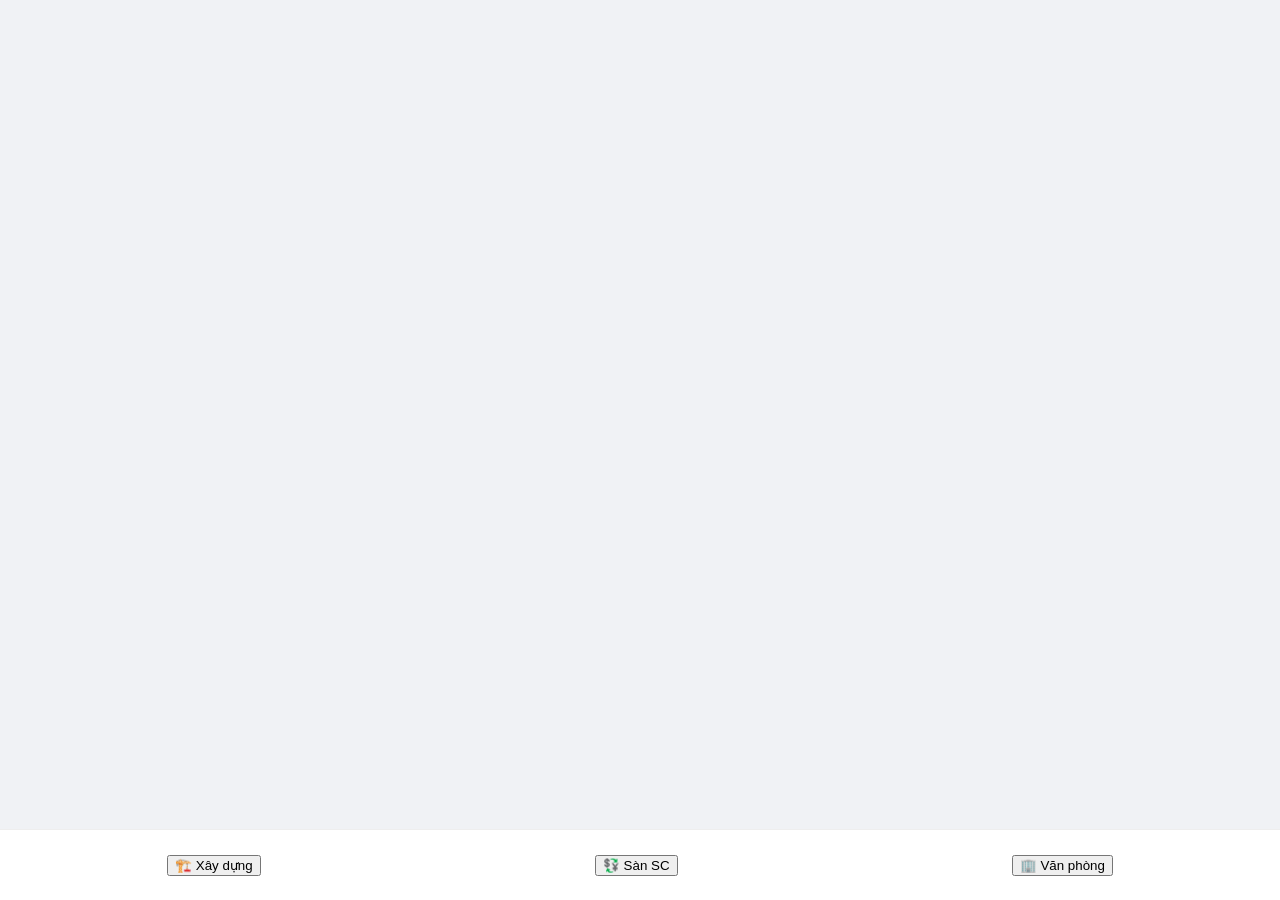
==== index.html @ 0dc5bd8a "Initial commit" ====
<!DOCTYPE html>
<html>
<head>
    <meta charset="UTF-8">
    <meta name="viewport" content="width=device-width, initial-scale=1.0">
    <link rel="stylesheet" href="css/style.css">
    <script src="https://telegram.org/js/telegram-web-app.js"></script>
</head>
<body>
    <div id="app-content"></div>

    <nav class="bottom-nav">
        <button onclick="loadTab('build')">🏗️ Xây dựng</button>
        <button onclick="loadTab('exchange')">💱 Sàn SC</button>
        <button onclick="loadTab('office')">🏢 Văn phòng</button>
    </nav>

    <script src="js/app.js"></script>
</body>
</html>
---- css/style.css ----
body {
    font-family: 'Segoe UI', Tahoma, Geneva, Verdana, sans-serif;
    background-color: #f0f2f5;
    margin: 0;
    padding-bottom: 80px;
    user-select: none;
}

.card {
    background: white;
    margin: 12px;
    padding: 16px;
    border-radius: 15px;
    box-shadow: 0 4px 12px rgba(0,0,0,0.08);
    transition: transform 0.2s;
}

.bottom-nav {
    position: fixed;
    bottom: 0;
    width: 100%;
    height: 70px;
    background: #ffffff;
    display: flex;
    justify-content: space-around;
    align-items: center;
    border-top: 1px solid #eee;
    z-index: 1000;
}

.nav-item {
    display: flex;
    flex-direction: column;
    align-items: center;
    font-size: 0.75em;
    color: #666;
    background: none;
    border: none;
    cursor: pointer;
    flex: 1;
}

.nav-item i {
    font-size: 1.5em;
    margin-bottom: 4px;
}

.nav-item.active {
    color: #0088cc;
}

button:active {
    transform: scale(0.95);
    opacity: 0.9;
}

input:focus {
    outline: 2px solid #0088cc;
    border-color: transparent;
}
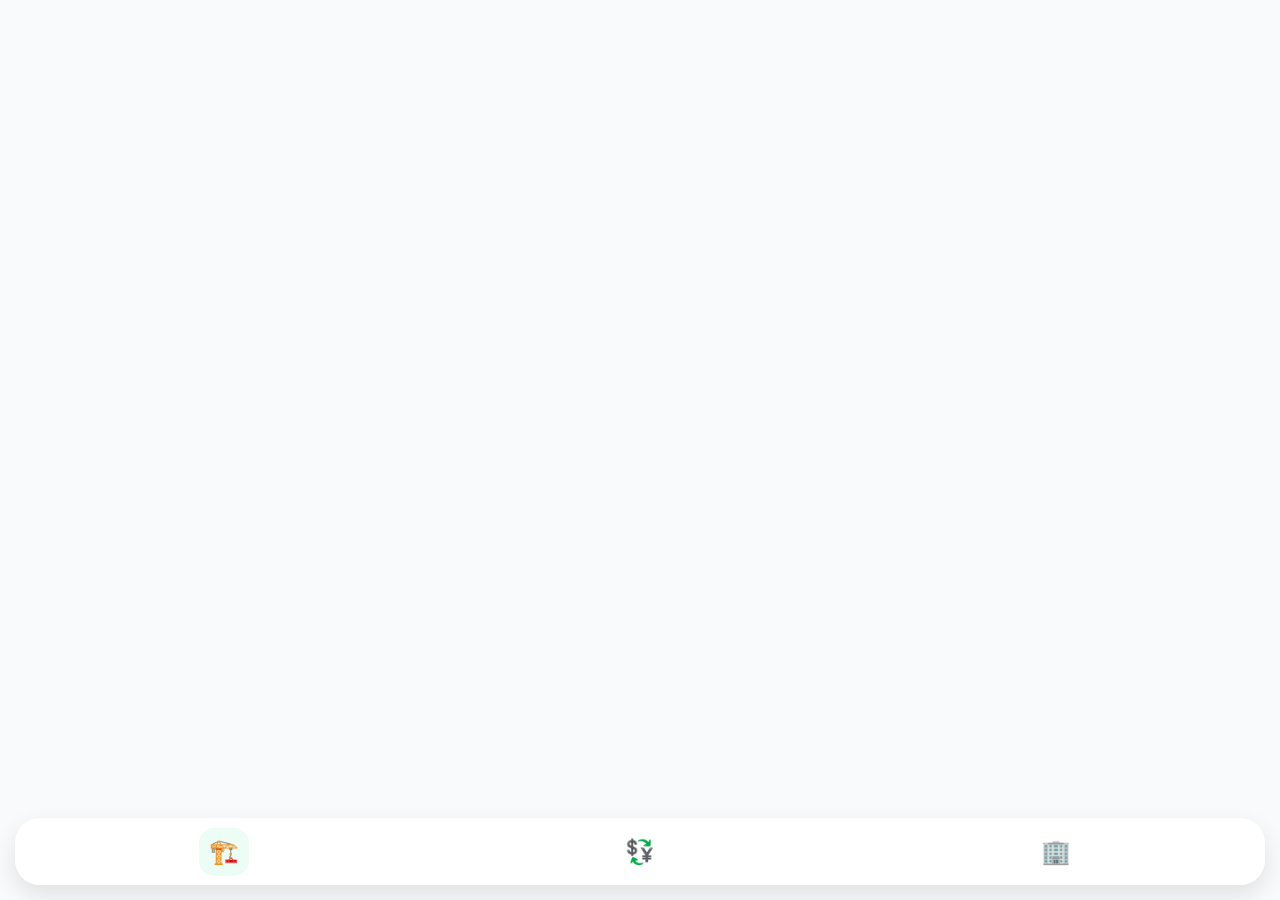
==== commit a8ce2ae3: "Nâng cấp giao diện Resort chuyên nghiệp" ====
--- a/index.html
+++ b/index.html
@@ -1,8 +1,9 @@
 <!DOCTYPE html>
-<html>
+<html lang="vi">
 <head>
     <meta charset="UTF-8">
-    <meta name="viewport" content="width=device-width, initial-scale=1.0">
+    <meta name="viewport" content="width=device-width, initial-scale=1.0, maximum-scale=1.0, user-scalable=no">
+    <title>Eco Resort Pro</title>
     <link rel="stylesheet" href="css/style.css">
     <script src="https://telegram.org/js/telegram-web-app.js"></script>
 </head>
@@ -10,11 +11,28 @@
     <div id="app-content"></div>
 
     <nav class="bottom-nav">
-        <button onclick="loadTab('build')">🏗️ Xây dựng</button>
-        <button onclick="loadTab('exchange')">💱 Sàn SC</button>
-        <button onclick="loadTab('office')">🏢 Văn phòng</button>
+        <button class="nav-item active" onclick="changeTab(this, 'build')">🏗️</button>
+        <button class="nav-item" onclick="changeTab(this, 'exchange')">💱</button>
+        <button class="nav-item" onclick="changeTab(this, 'office')">🏢</button>
     </nav>
 
     <script src="js/app.js"></script>
+    <script>
+        function changeTab(btn, tabName) {
+            // Xóa class active ở tất cả các nút
+            document.querySelectorAll('.nav-item').forEach(el => el.classList.remove('active'));
+            // Thêm active vào nút vừa bấm
+            btn.classList.add('active');
+            // Load tab
+            loadTab(tabName);
+        }
+        
+        window.onload = () => {
+            const tg = window.Telegram.WebApp;
+            tg.ready();
+            tg.expand();
+            tg.setHeaderColor('#064e3b');
+        };
+    </script>
 </body>
 </html>
--- a/css/style.css
+++ b/css/style.css
@@ -1,60 +1,91 @@
+:root {
+    --primary: #10b981;
+    --secondary: #3b82f6;
+    --bg: #f8fafc;
+    --card: #ffffff;
+    --text: #1e293b;
+}
+
 body {
-    font-family: 'Segoe UI', Tahoma, Geneva, Verdana, sans-serif;
-    background-color: #f0f2f5;
+    font-family: 'Segoe UI', Roboto, Helvetica, Arial, sans-serif;
+    background-color: var(--bg);
+    color: var(--text);
     margin: 0;
-    padding-bottom: 80px;
+    padding-bottom: 90px;
     user-select: none;
+    -webkit-tap-highlight-color: transparent;
+}
+
+#app-content {
+    padding: 15px;
+    animation: fadeIn 0.3s ease-in;
+}
+
+@keyframes fadeIn {
+    from { opacity: 0; transform: translateY(10px); }
+    to { opacity: 1; transform: translateY(0); }
 }
 
 .card {
-    background: white;
-    margin: 12px;
-    padding: 16px;
-    border-radius: 15px;
-    box-shadow: 0 4px 12px rgba(0,0,0,0.08);
-    transition: transform 0.2s;
+    background: var(--card);
+    border-radius: 20px;
+    padding: 20px;
+    margin-bottom: 15px;
+    box-shadow: 0 4px 6px -1px rgba(0, 0, 0, 0.1), 0 2px 4px -1px rgba(0, 0, 0, 0.06);
+    border: 1px solid rgba(226, 232, 240, 0.8);
+}
+
+.stat-grid {
+    display: grid;
+    grid-template-columns: 1fr 1fr;
+    gap: 10px;
+}
+
+.btn-buy {
+    width: 100%;
+    background: linear-gradient(135deg, var(--primary), #059669);
+    color: white;
+    border: none;
+    padding: 12px;
+    border-radius: 12px;
+    font-weight: 700;
+    font-size: 15px;
+    margin-top: 10px;
+    box-shadow: 0 4px 0 #047857;
+    transition: all 0.1s;
+}
+
+.btn-buy:active {
+    transform: translateY(2px);
+    box-shadow: 0 2px 0 #047857;
 }
 
 .bottom-nav {
     position: fixed;
-    bottom: 0;
-    width: 100%;
-    height: 70px;
-    background: #ffffff;
+    bottom: 15px;
+    left: 15px;
+    right: 15px;
+    height: 65px;
+    background: rgba(255, 255, 255, 0.9);
+    backdrop-filter: blur(10px);
     display: flex;
     justify-content: space-around;
     align-items: center;
-    border-top: 1px solid #eee;
-    z-index: 1000;
+    border-radius: 25px;
+    box-shadow: 0 10px 25px rgba(0,0,0,0.1);
+    border: 1px solid rgba(255,255,255,0.3);
 }
 
 .nav-item {
-    display: flex;
-    flex-direction: column;
-    align-items: center;
-    font-size: 0.75em;
-    color: #666;
     background: none;
     border: none;
-    cursor: pointer;
-    flex: 1;
-}
-
-.nav-item i {
-    font-size: 1.5em;
-    margin-bottom: 4px;
+    font-size: 24px;
+    padding: 10px;
+    border-radius: 15px;
+    transition: 0.2s;
 }
 
 .nav-item.active {
-    color: #0088cc;
+    background: #ecfdf5;
+    color: var(--primary);
 }
-
-button:active {
-    transform: scale(0.95);
-    opacity: 0.9;
-}
-
-input:focus {
-    outline: 2px solid #0088cc;
-    border-color: transparent;
-}
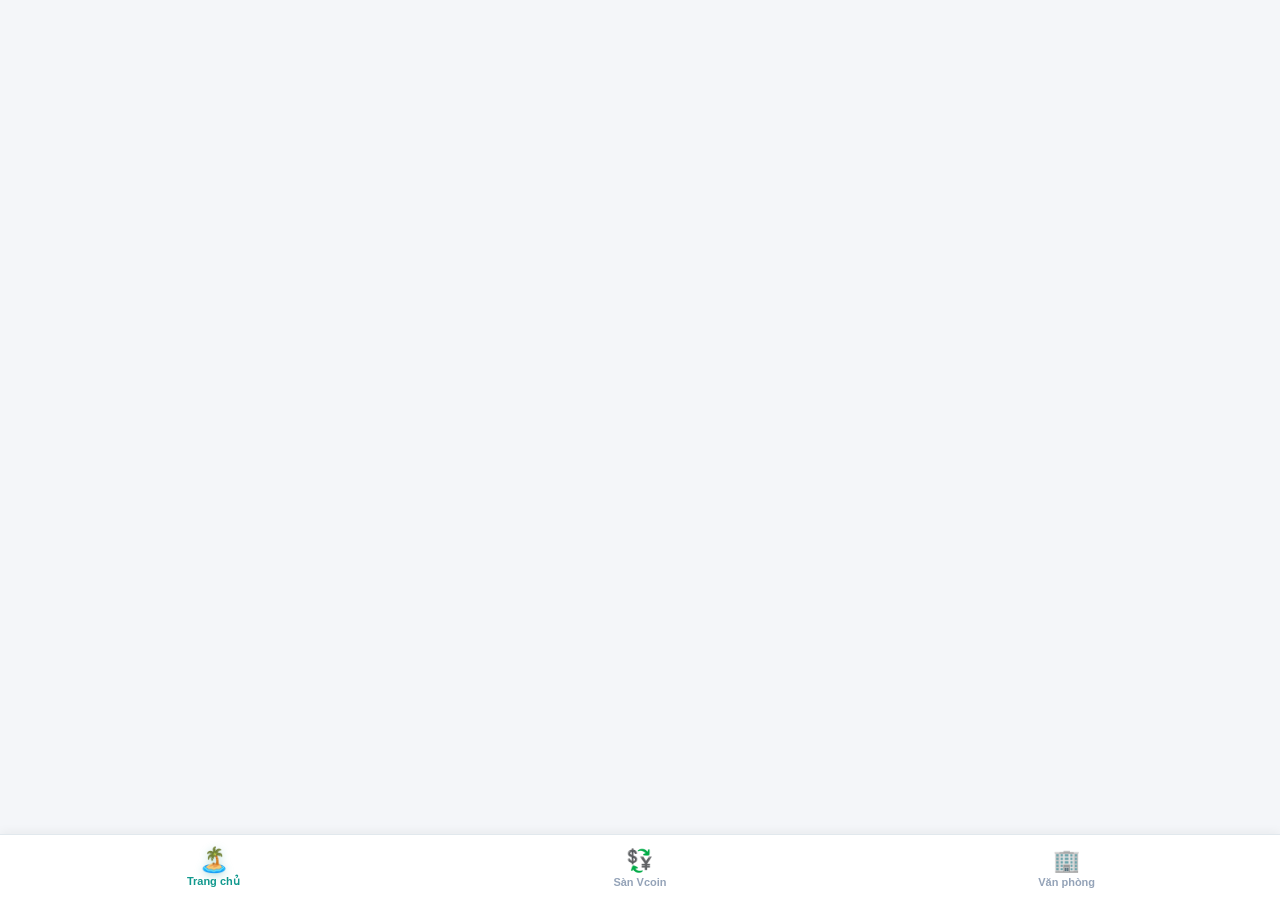
==== commit 96cd3568: "Hoan thien he thong Vcoin va Scoin 100%" ====
--- a/index.html
+++ b/index.html
@@ -11,28 +11,24 @@
     <div id="app-content"></div>
 
     <nav class="bottom-nav">
-        <button class="nav-item active" onclick="changeTab(this, 'build')">🏗️</button>
-        <button class="nav-item" onclick="changeTab(this, 'exchange')">💱</button>
-        <button class="nav-item" onclick="changeTab(this, 'office')">🏢</button>
+        <button class="nav-item active" onclick="changeTab(this, 'build')">
+            <span class="icon">🏝️</span><span class="text">Trang chủ</span>
+        </button>
+        <button class="nav-item" onclick="changeTab(this, 'exchange')">
+            <span class="icon">💱</span><span class="text">Sàn Vcoin</span>
+        </button>
+        <button class="nav-item" onclick="changeTab(this, 'office')">
+            <span class="icon">🏢</span><span class="text">Văn phòng</span>
+        </button>
     </nav>
 
     <script src="js/app.js"></script>
     <script>
         function changeTab(btn, tabName) {
-            // Xóa class active ở tất cả các nút
             document.querySelectorAll('.nav-item').forEach(el => el.classList.remove('active'));
-            // Thêm active vào nút vừa bấm
             btn.classList.add('active');
-            // Load tab
-            loadTab(tabName);
+            window.loadTab(tabName);
         }
-        
-        window.onload = () => {
-            const tg = window.Telegram.WebApp;
-            tg.ready();
-            tg.expand();
-            tg.setHeaderColor('#064e3b');
-        };
     </script>
 </body>
 </html>
--- a/css/style.css
+++ b/css/style.css
@@ -1,91 +1,27 @@
-:root {
-    --primary: #10b981;
-    --secondary: #3b82f6;
-    --bg: #f8fafc;
-    --card: #ffffff;
-    --text: #1e293b;
-}
+body { font-family: 'Segoe UI', Tahoma, Geneva, Verdana, sans-serif; background-color: #f4f6f9; margin: 0; padding-bottom: 80px; user-select: none; color: #333; }
+.card { background: white; margin: 15px; padding: 15px; border-radius: 15px; box-shadow: 0 4px 8px rgba(0,0,0,0.06); }
+button { border: none; padding: 10px; border-radius: 8px; font-weight: bold; cursor: pointer; transition: 0.1s; }
+button:active { transform: scale(0.95); opacity: 0.8; }
+input { width: 100%; padding: 12px; margin-bottom: 12px; border: 1.5px solid #e2e8f0; border-radius: 10px; font-size: 15px; outline: none; box-sizing: border-box; }
 
-body {
-    font-family: 'Segoe UI', Roboto, Helvetica, Arial, sans-serif;
-    background-color: var(--bg);
-    color: var(--text);
-    margin: 0;
-    padding-bottom: 90px;
-    user-select: none;
-    -webkit-tap-highlight-color: transparent;
-}
+/* Thanh menu có chữ */
+.bottom-nav { position: fixed; bottom: 0; width: 100%; height: 65px; background: #ffffff; display: flex; justify-content: space-around; align-items: center; border-top: 1px solid #e1e8ed; box-shadow: 0 -2px 10px rgba(0,0,0,0.05); z-index: 100; }
+.nav-item { background: transparent; color: #94a3b8; display: flex; flex-direction: column; align-items: center; width: 33%; }
+.nav-item .icon { font-size: 22px; margin-bottom: 2px; }
+.nav-item .text { font-size: 11px; font-weight: bold; }
+.nav-item.active { color: #11998e; }
+.nav-item.active .icon { transform: scale(1.1); filter: drop-shadow(0 2px 4px rgba(17,153,142,0.3)); }
 
-#app-content {
-    padding: 15px;
-    animation: fadeIn 0.3s ease-in;
-}
+/* Chia lưới 2 cột */
+.grid-2 { display: grid; grid-template-columns: repeat(2, 1fr); gap: 10px; }
+.grid-item { background: #fff; border: 1px solid #eee; border-radius: 12px; padding: 10px; text-align: center; box-shadow: 0 2px 4px rgba(0,0,0,0.02); }
+.grid-item h4 { font-size: 13px; margin: 5px 0; color: #2c3e50; }
+.grid-item p { font-size: 11px; color: #7f8c8d; margin: 3px 0; }
 
-@keyframes fadeIn {
-    from { opacity: 0; transform: translateY(10px); }
-    to { opacity: 1; transform: translateY(0); }
-}
+/* Modal Cửa hàng */
+.modal-overlay { position: fixed; inset: 0; background: rgba(0,0,0,0.6); display: none; justify-content: center; align-items: flex-end; z-index: 999; }
+.modal-content { background: #f4f6f9; width: 100%; max-height: 80vh; overflow-y: auto; border-radius: 20px 20px 0 0; padding: 20px; box-sizing: border-box; animation: slideUp 0.3s ease-out; }
+@keyframes slideUp { from { transform: translateY(100%); } to { transform: translateY(0); } }
 
-.card {
-    background: var(--card);
-    border-radius: 20px;
-    padding: 20px;
-    margin-bottom: 15px;
-    box-shadow: 0 4px 6px -1px rgba(0, 0, 0, 0.1), 0 2px 4px -1px rgba(0, 0, 0, 0.06);
-    border: 1px solid rgba(226, 232, 240, 0.8);
-}
-
-.stat-grid {
-    display: grid;
-    grid-template-columns: 1fr 1fr;
-    gap: 10px;
-}
-
-.btn-buy {
-    width: 100%;
-    background: linear-gradient(135deg, var(--primary), #059669);
-    color: white;
-    border: none;
-    padding: 12px;
-    border-radius: 12px;
-    font-weight: 700;
-    font-size: 15px;
-    margin-top: 10px;
-    box-shadow: 0 4px 0 #047857;
-    transition: all 0.1s;
-}
-
-.btn-buy:active {
-    transform: translateY(2px);
-    box-shadow: 0 2px 0 #047857;
-}
-
-.bottom-nav {
-    position: fixed;
-    bottom: 15px;
-    left: 15px;
-    right: 15px;
-    height: 65px;
-    background: rgba(255, 255, 255, 0.9);
-    backdrop-filter: blur(10px);
-    display: flex;
-    justify-content: space-around;
-    align-items: center;
-    border-radius: 25px;
-    box-shadow: 0 10px 25px rgba(0,0,0,0.1);
-    border: 1px solid rgba(255,255,255,0.3);
-}
-
-.nav-item {
-    background: none;
-    border: none;
-    font-size: 24px;
-    padding: 10px;
-    border-radius: 15px;
-    transition: 0.2s;
-}
-
-.nav-item.active {
-    background: #ecfdf5;
-    color: var(--primary);
-}
+.toast-msg { position: fixed; top: 20px; left: 50%; transform: translateX(-50%); background: #1e293b; color: white; padding: 12px 24px; border-radius: 30px; font-size: 13px; font-weight: bold; z-index: 9999; opacity: 0; pointer-events: none; transition: 0.3s; }
+.toast-msg.show { opacity: 1; top: 40px; }
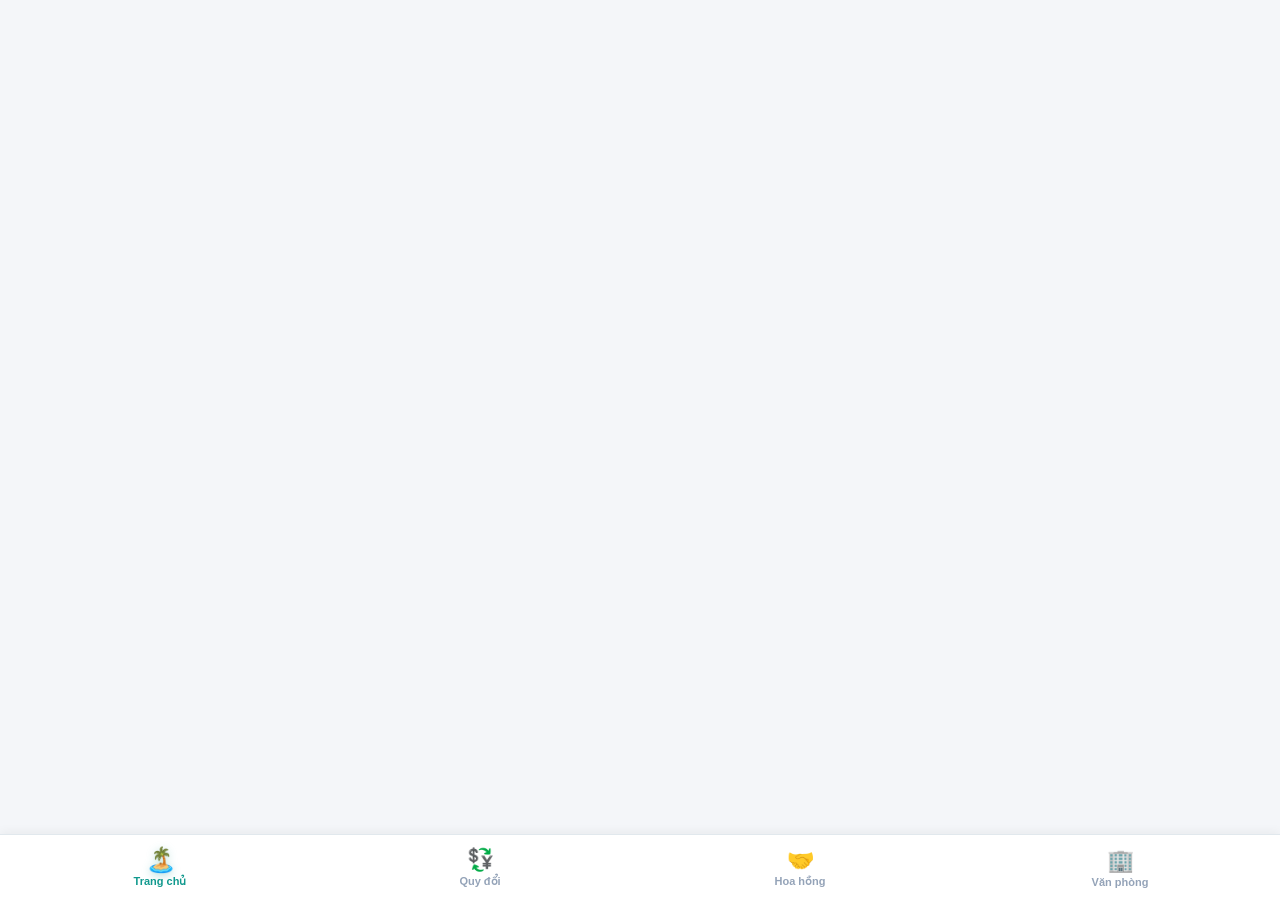
==== commit 32bd50de: "Update mega Tycoon Vcoin 10 and Stars reward" ====
--- a/index.html
+++ b/index.html
@@ -15,7 +15,10 @@
             <span class="icon">🏝️</span><span class="text">Trang chủ</span>
         </button>
         <button class="nav-item" onclick="changeTab(this, 'exchange')">
-            <span class="icon">💱</span><span class="text">Sàn Vcoin</span>
+            <span class="icon">💱</span><span class="text">Quy đổi</span>
+        </button>
+        <button class="nav-item" onclick="changeTab(this, 'referral')">
+            <span class="icon">🤝</span><span class="text">Hoa hồng</span>
         </button>
         <button class="nav-item" onclick="changeTab(this, 'office')">
             <span class="icon">🏢</span><span class="text">Văn phòng</span>
--- a/css/style.css
+++ b/css/style.css
@@ -1,27 +1,20 @@
-body { font-family: 'Segoe UI', Tahoma, Geneva, Verdana, sans-serif; background-color: #f4f6f9; margin: 0; padding-bottom: 80px; user-select: none; color: #333; }
+body { font-family: 'Segoe UI', Tahoma, Geneva, Verdana, sans-serif; background-color: #f4f6f9; margin: 0; padding-bottom: 80px; user-select: none; color: #333; -webkit-tap-highlight-color: transparent;}
 .card { background: white; margin: 15px; padding: 15px; border-radius: 15px; box-shadow: 0 4px 8px rgba(0,0,0,0.06); }
 button { border: none; padding: 10px; border-radius: 8px; font-weight: bold; cursor: pointer; transition: 0.1s; }
 button:active { transform: scale(0.95); opacity: 0.8; }
 input { width: 100%; padding: 12px; margin-bottom: 12px; border: 1.5px solid #e2e8f0; border-radius: 10px; font-size: 15px; outline: none; box-sizing: border-box; }
 
-/* Thanh menu có chữ */
 .bottom-nav { position: fixed; bottom: 0; width: 100%; height: 65px; background: #ffffff; display: flex; justify-content: space-around; align-items: center; border-top: 1px solid #e1e8ed; box-shadow: 0 -2px 10px rgba(0,0,0,0.05); z-index: 100; }
-.nav-item { background: transparent; color: #94a3b8; display: flex; flex-direction: column; align-items: center; width: 33%; }
+.nav-item { background: transparent; color: #94a3b8; display: flex; flex-direction: column; align-items: center; width: 25%; } /* Chuyển thành 25% cho 4 menu */
 .nav-item .icon { font-size: 22px; margin-bottom: 2px; }
 .nav-item .text { font-size: 11px; font-weight: bold; }
 .nav-item.active { color: #11998e; }
 .nav-item.active .icon { transform: scale(1.1); filter: drop-shadow(0 2px 4px rgba(17,153,142,0.3)); }
 
-/* Chia lưới 2 cột */
 .grid-2 { display: grid; grid-template-columns: repeat(2, 1fr); gap: 10px; }
 .grid-item { background: #fff; border: 1px solid #eee; border-radius: 12px; padding: 10px; text-align: center; box-shadow: 0 2px 4px rgba(0,0,0,0.02); }
 .grid-item h4 { font-size: 13px; margin: 5px 0; color: #2c3e50; }
-.grid-item p { font-size: 11px; color: #7f8c8d; margin: 3px 0; }
+.grid-item p { font-size: 11px; color: #7f8c8d; margin: 3px 0; line-height: 1.4; }
 
-/* Modal Cửa hàng */
-.modal-overlay { position: fixed; inset: 0; background: rgba(0,0,0,0.6); display: none; justify-content: center; align-items: flex-end; z-index: 999; }
-.modal-content { background: #f4f6f9; width: 100%; max-height: 80vh; overflow-y: auto; border-radius: 20px 20px 0 0; padding: 20px; box-sizing: border-box; animation: slideUp 0.3s ease-out; }
-@keyframes slideUp { from { transform: translateY(100%); } to { transform: translateY(0); } }
-
-.toast-msg { position: fixed; top: 20px; left: 50%; transform: translateX(-50%); background: #1e293b; color: white; padding: 12px 24px; border-radius: 30px; font-size: 13px; font-weight: bold; z-index: 9999; opacity: 0; pointer-events: none; transition: 0.3s; }
+.toast-msg { position: fixed; top: 20px; left: 50%; transform: translateX(-50%); background: #1e293b; color: white; padding: 12px 24px; border-radius: 30px; font-size: 13px; font-weight: bold; z-index: 999999; opacity: 0; pointer-events: none; transition: 0.3s; }
 .toast-msg.show { opacity: 1; top: 40px; }
